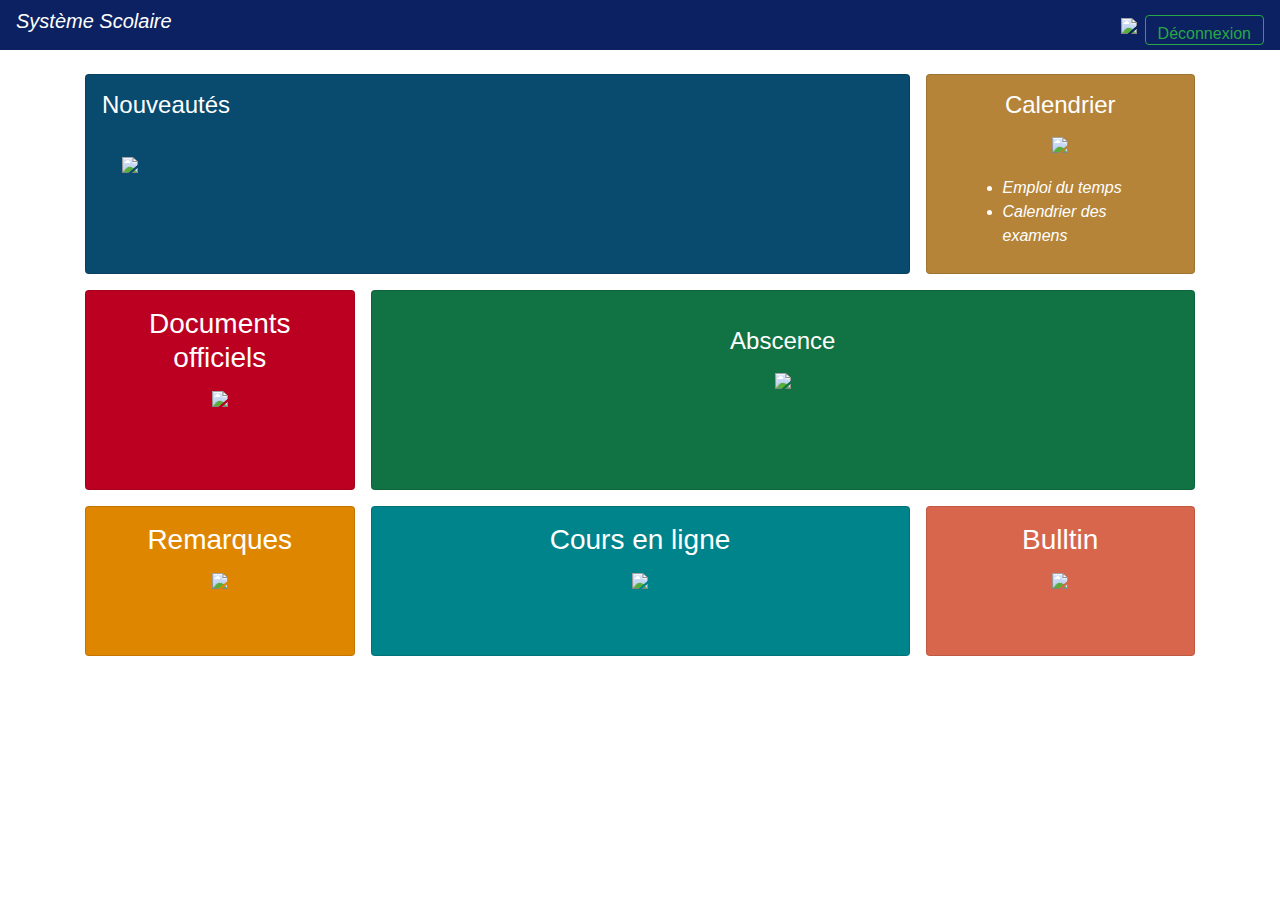
==== clienEtudient/src/main/resources/templates/AccueilParent.html @ 1ae0fb6e "3/7/2020" ====
<!DOCTYPE html>
<html lang="en">
<head>
  <title>Accueil</title>
  <meta charset="utf-8">
  <meta name="viewport" content="width=device-width, initial-scale=1">
 <link rel="stylesheet" href="https://maxcdn.bootstrapcdn.com/bootstrap/4.4.1/css/bootstrap.min.css">
  <script src="https://ajax.googleapis.com/ajax/libs/jquery/3.4.1/jquery.min.js"></script>
  <script src="https://cdnjs.cloudflare.com/ajax/libs/popper.js/1.16.0/umd/popper.min.js"></script>
  <script src="https://maxcdn.bootstrapcdn.com/bootstrap/4.4.1/js/bootstrap.min.js"></script>
  <link href="//maxcdn.bootstrapcdn.com/bootstrap/4.1.1/css/bootstrap.min.css" rel="stylesheet" id="bootstrap-css">
<script src="//maxcdn.bootstrapcdn.com/bootstrap/4.1.1/js/bootstrap.min.js"></script>
<script src="//cdnjs.cloudflare.com/ajax/libs/jquery/3.2.1/jquery.min.js"></script>
</head>




<style>

body {font-family: Arial, Helvetica, sans-serif; background-image:url("img/back.jpg");  height: 100%; background-position: center ;background-repeat: no-repeat; background-size: cover; }

.wrapper{
      display:grid;
      grid-template-columns:1fr 2fr 1fr;
      /*grid-auto-rows:minmax(100px, auto);*/
      grid-template-rows: 200px 200px 150px; 
      grid-gap:1em;
      justify-items:stretch;
      align-items:stretch;
    }

    .wrapper > div{
      background:#eee;
      padding:1em;
    }
    .wrapper > div:nth-child(odd){
      background:#ddd;
    }


.box1{
      /*align-self:start;*/
      grid-column:1/3;
      grid-row:1/1;
    }

.box2{
      /*align-self:end;*/
      grid-column:3;
      grid-row:1/2;
    }

.box3{
      /*justify-self:end;*/
      grid-column:2/4;
      grid-row:2/3;
    }
.box4{
      grid-column:1;
      grid-row:2/3;
    }

.box5{
      grid-column:2/3;
      grid-row:3/4;
    }

.box6{
      grid-column:3/4;
      grid-row:3/4;
    }
.box7{
      grid-column:1;
      grid-row:3/4;
    }


p.test{
  width: 11em; 
  border: 1px solid #000000;
  word-wrap: break-word;
}





</style>

</head>
<body>





<nav class="navbar navbar-expand-lg navbar-primary " style="background-color: #0B2161 ; height: 50px; ">
  <h1 class="navbar-brand text-white" ><i>Système Scolaire</i></h1>
  <button class="navbar-toggler" type="button" data-toggle="collapse" data-target="#navbarSupportedContent" aria-controls="navbarSupportedContent" aria-expanded="false" aria-label="Toggle navigation">
    <span class="navbar-toggler-icon"></span>
  </button>

  <div class="collapse navbar-collapse" id="navbarSupportedContent">
    <ul class="navbar-nav mr-auto">
    </ul>
    <div>
        
    </div>


     
    <form class="form-inline my-2 my-lg-0">
         <ul class="navbar-nav">
      <li class="nav-item active">
        <a class="nav-link text-white" th:text="${etudient.name}"> <img src="wife.png"><span class="sr-only">(current)</span></a>

      </li>
     <a style="height: 30px; margin-top: 10px;" href="interface_login.html" class="btn btn-outline-success" role="button" aria-pressed="true">Déconnexion</a>
    </form>
  </div>
</nav>



<!------ Include the above in your HEAD tag ---------->

<div class="container">
    <br>
        <div class="wrapper">


            <div class="card box1 text-white  "  style="background-color:#094A6F">
        <h4 class="card-title">Nouveautés</h4>
             <div class="card-body">
                 <img class="card-img-left" src="img/news.png"  >
            </div>
        </div>
       
    

        
<!-- <div class="column"> -->

             <div class="card box2 text-white" style="background-color:#B58438">
<center><h4 class="card-title">Calendrier </h4>
    <img class="card-img-left" src="img/try.png" ></center>
                <div class="card-body">
                    <ul >
                    <li><i><a href="emploiT.png" class="text-white">Emploi du temps</a></i></li>
                        <li><i><a href="cal.pdf" class="text-white">Calendrier des examens</a></i></li>
                    </ul>  
                </div>
            </div>
<!--  </div>  -->     

       <!--  <div class="column"> -->

            <div class="card box3 text-white" style="background-color:#117243">
               <a class="text-white"  th:href="@{absences}">
               <div class="card-body">
                <center>
                <h4 class="card-title">Abscence</h4>
                <img class="card-img-left" src="img/ab.png" >
                </center>
                  </div>
                </a>
          
            </div>
     <!-- 
             
              <div class="card box2 text-white" style="background-color:#117243">
        <a  class="text-white" th:href="@{/prof}">
          <div class="card-body">
            <center>
              <h4 class="card-title text-white">Liste des Classes
              </h4>
              <img class="card-img-left" src="img/ab.png">
            </center>
          </div>
        </a>
      </div>  -->

     <!--  <div class="rows" >  
       <div class="column"> -->

            <div class="card box4 text-white" style="background-color: #BC0022">
                
                    <center><h3 class="card-title">Documents officiels</h3>
                    <a href="doc.html" ><img class="card-img-left" src="img/print.png" ></a></center>
                  <div class="card-body"> 
                </div>   
       </div>




            <div class="card box5 text-white" style="background-color:#00848C">
                 <center><h3 class="card-title">Cours en ligne</h3>
                     <a href="https://uso.uvt.tn/"><img class="card-img-left" src="img/teacher.png" ></a></center>
                     <div class="card-body">
            </div>
       
</div>

            <div class="card box6 text-white " style="background-color:#D8664D">
                
                    <center><h3 class="card-title " >Bulltin</h3>
                   <img class="card-img-left" src="img/bul.png" ></center>
                   <div class="card-body">
                
                </div>
            </div> 
            <div class="card box7 text-white " style="background-color:#DF8600 ">
                <a th:href="@{/remarques}">
                    <center><h3 class="card-title">Remarques</h3>
                        
                  <img class="card-img-left" src="img/comment.png" ></center>
                   <div class="card-body">
                
                </div>
                </a>
            </div>
        </div>
        <br>

    </div>
    




 
<br>

</body>
</html>
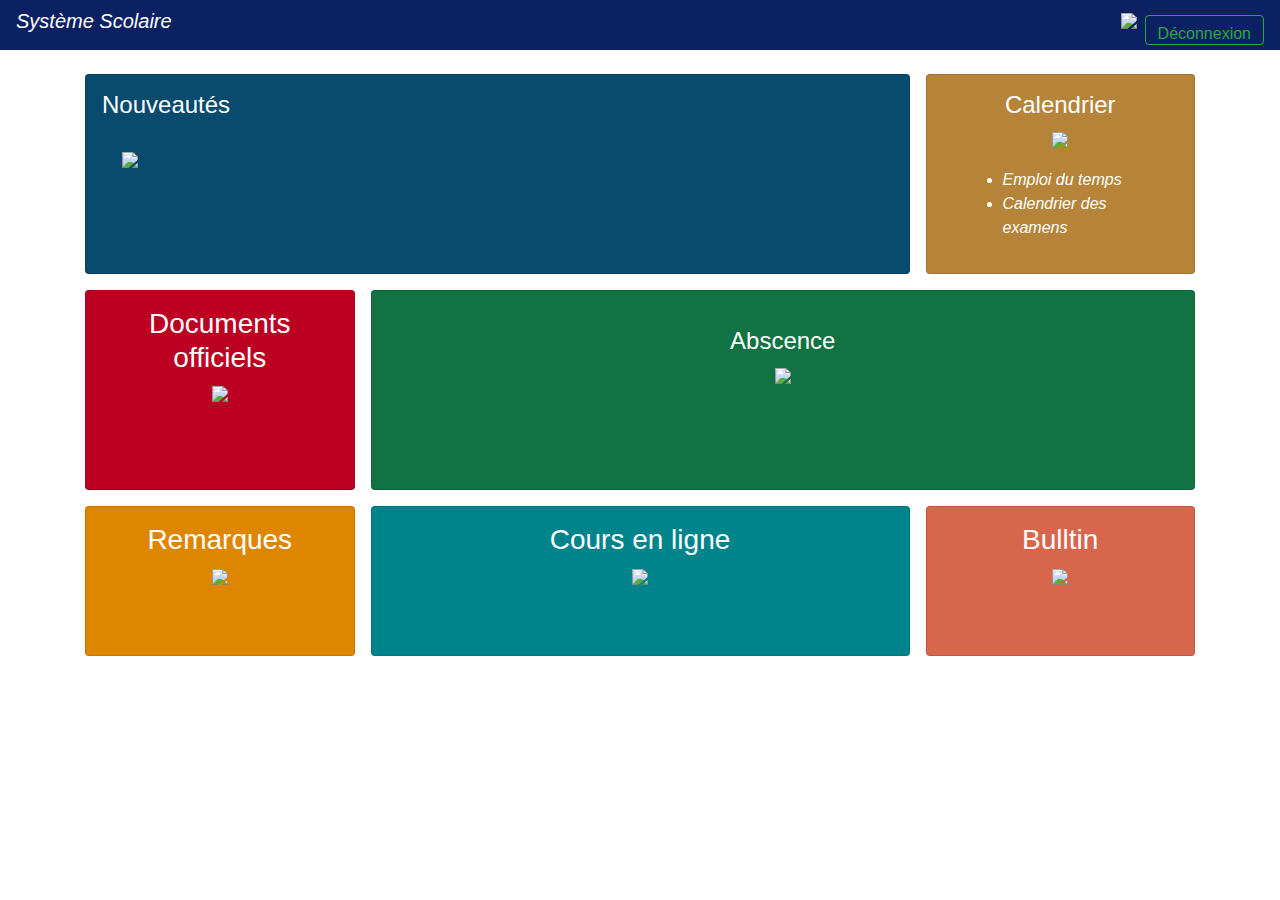
==== commit 9ca7f974: "Update AccueilParent.html" ====
--- a/clienEtudient/src/main/resources/templates/AccueilParent.html
+++ b/clienEtudient/src/main/resources/templates/AccueilParent.html
@@ -1,4 +1,4 @@
-<!DOCTYPE html>
+<html xmlns:th="http://www.thymeleaf.org">
 <html lang="en">
 <head>
   <title>Accueil</title>
@@ -18,7 +18,7 @@
 
 <style>
 
-body {font-family: Arial, Helvetica, sans-serif; background-image:url("img/back.jpg");  height: 100%; background-position: center ;background-repeat: no-repeat; background-size: cover; }
+body {font-family: Arial, Helvetica, sans-serif; background-image:url("img/back.jpg");  height: 100%; background-position: center ;background-repeat: no-repeat; background-size: cover;  background-attachment: fixed;}
 
 .wrapper{
       display:grid;
@@ -213,7 +213,7 @@
             </div> 
             <div class="card box7 text-white " style="background-color:#DF8600 ">
                 <a th:href="@{/remarques}">
-                    <center><h3 class="card-title">Remarques</h3>
+                    <center><h3 class="card-title text-white">Remarques</h3>
                         
                   <img class="card-img-left" src="img/comment.png" ></center>
                    <div class="card-body">
@@ -239,4 +239,4 @@
 
 
 
- + 
